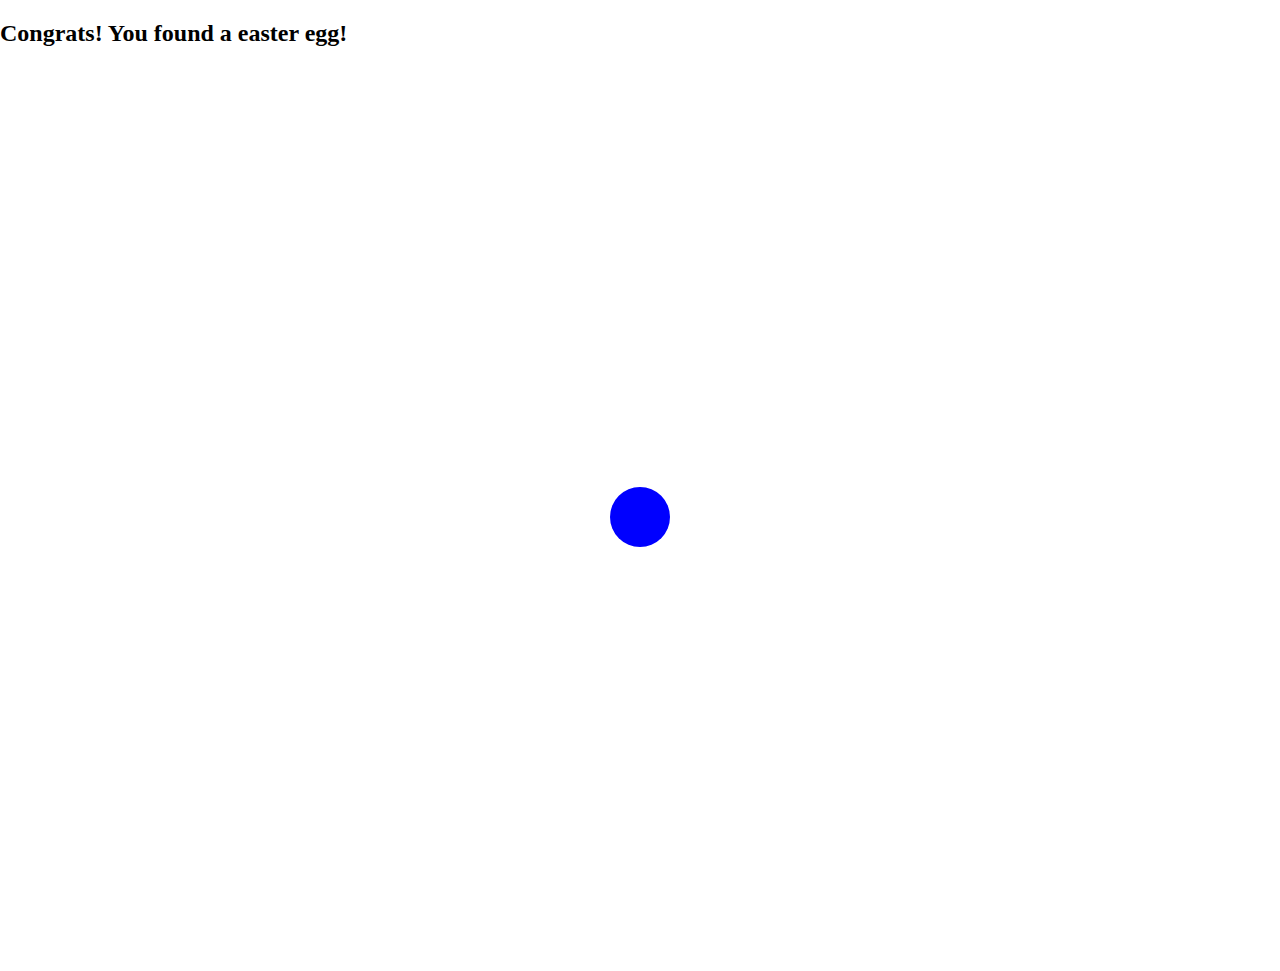
==== easteregg/index.html @ 3cacfb95 "EASTER EGG: create a player Ok, it's just a circle yet, but it's honest job hahaha" ====
<!DOCTYPE html>
<html>
    <head>
        <title>Easter egg!</title>
        <link rel="stylesheet" href="index.css">
        <meta name="viewport" content="width=device-width, initial-scale=1.0">
    </head>
    <body>
        <h2>Congrats! You found a easter egg!</h2>
        <canvas></canvas>
        <script type="text/javascript"></script>
        <script src="index.js"></script>
    </body>
</html>
---- easteregg/index.css ----
body{
    margin: 0;
}
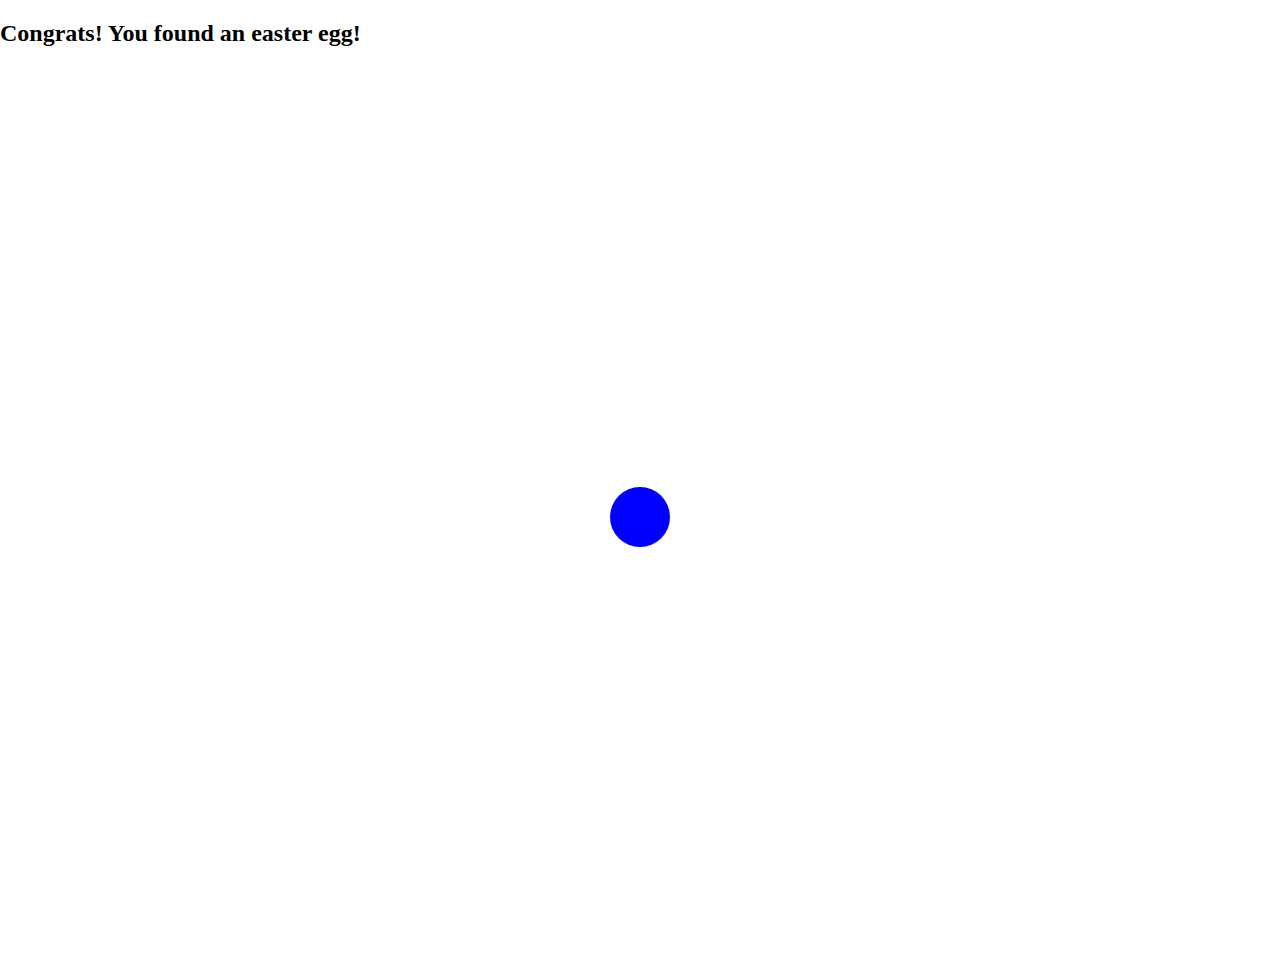
==== commit 29b94fef: "EASTER EGG: projectiles It's shooting! Shooting everywhere!" ====
--- a/easteregg/index.html
+++ b/easteregg/index.html
@@ -6,7 +6,7 @@
         <meta name="viewport" content="width=device-width, initial-scale=1.0">
     </head>
     <body>
-        <h2>Congrats! You found a easter egg!</h2>
+        <h2>Congrats! You found an easter egg!</h2>
         <canvas></canvas>
         <script type="text/javascript"></script>
         <script src="index.js"></script>
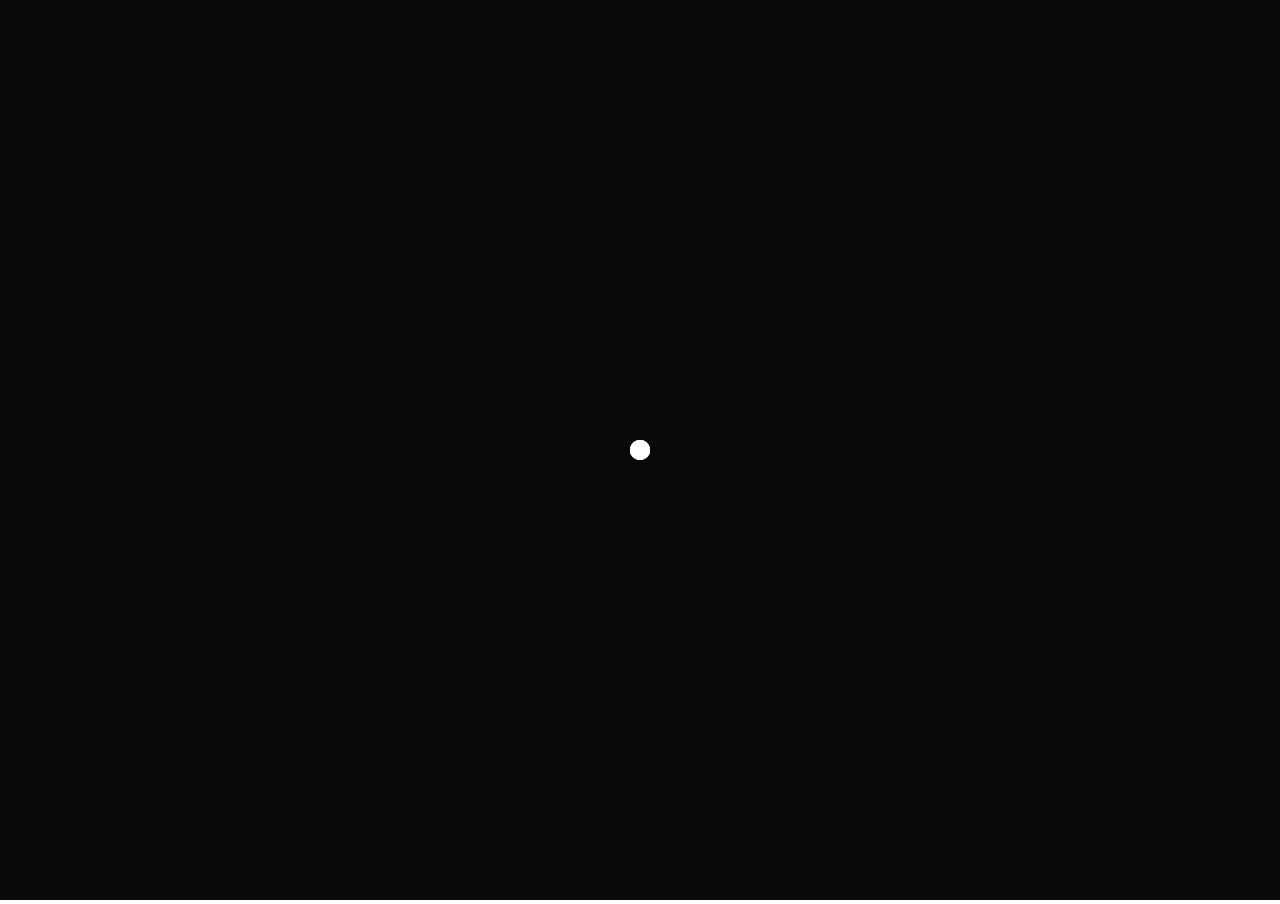
==== commit b2eff0c1: "EASTER EGG: enemies & shots: FASTER AND MOOOORE FURIOUS!" ====
--- a/easteregg/index.html
+++ b/easteregg/index.html
@@ -6,8 +6,10 @@
         <meta name="viewport" content="width=device-width, initial-scale=1.0">
     </head>
     <body>
-        <h2>Congrats! You found an easter egg!</h2>
-        <canvas></canvas>
+        
+        <canvas>
+            <h2>Congrats! You found an easter egg!</h2>
+        </canvas>
         <script type="text/javascript"></script>
         <script src="index.js"></script>
     </body>
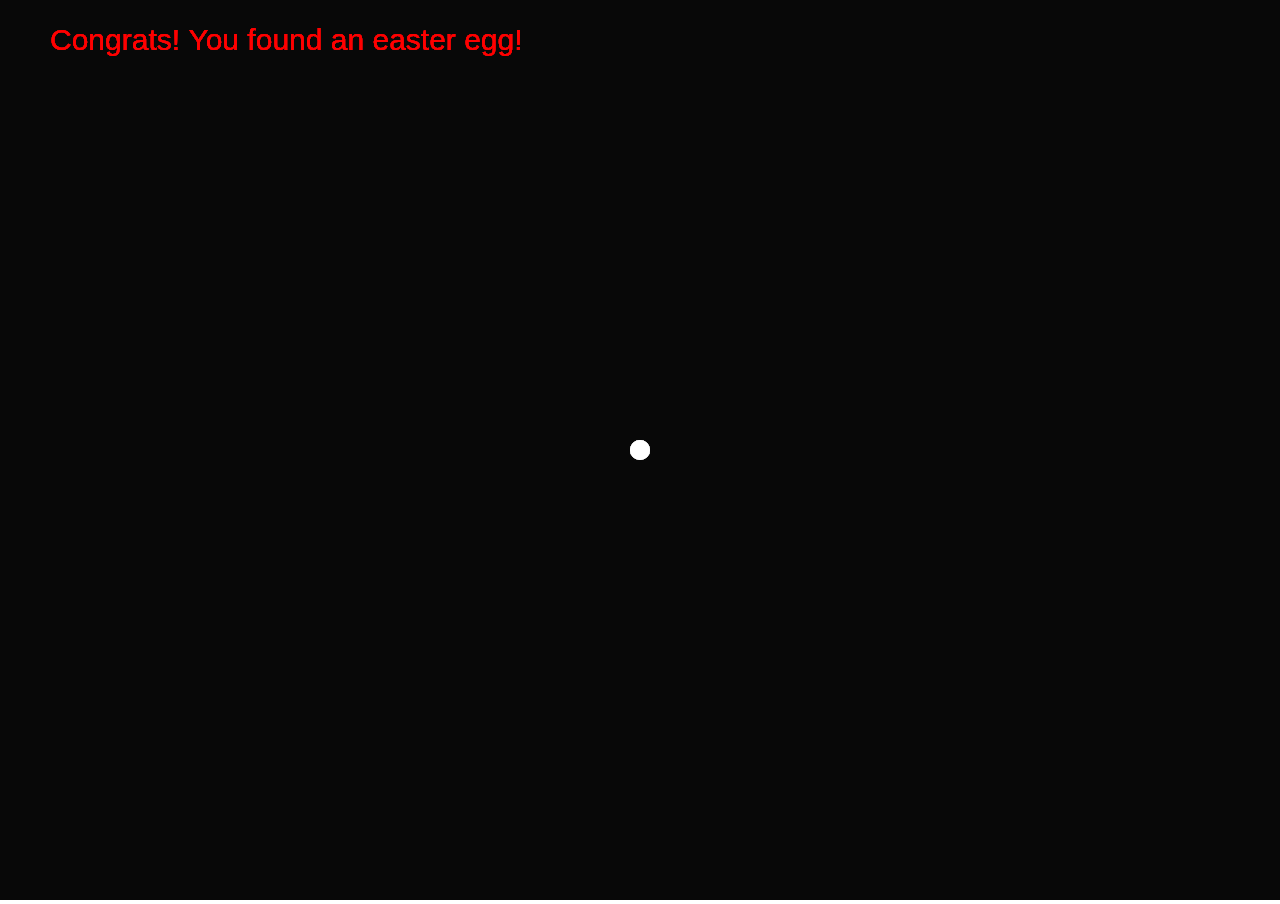
==== commit 41f31e10: "EASTER EGG: added cool text to show the user that is an easter egg" ====
--- a/easteregg/index.html
+++ b/easteregg/index.html
@@ -6,10 +6,7 @@
         <meta name="viewport" content="width=device-width, initial-scale=1.0">
     </head>
     <body>
-        
-        <canvas>
-            <h2>Congrats! You found an easter egg!</h2>
-        </canvas>
+        <canvas></canvas>
         <script type="text/javascript"></script>
         <script src="index.js"></script>
     </body>
